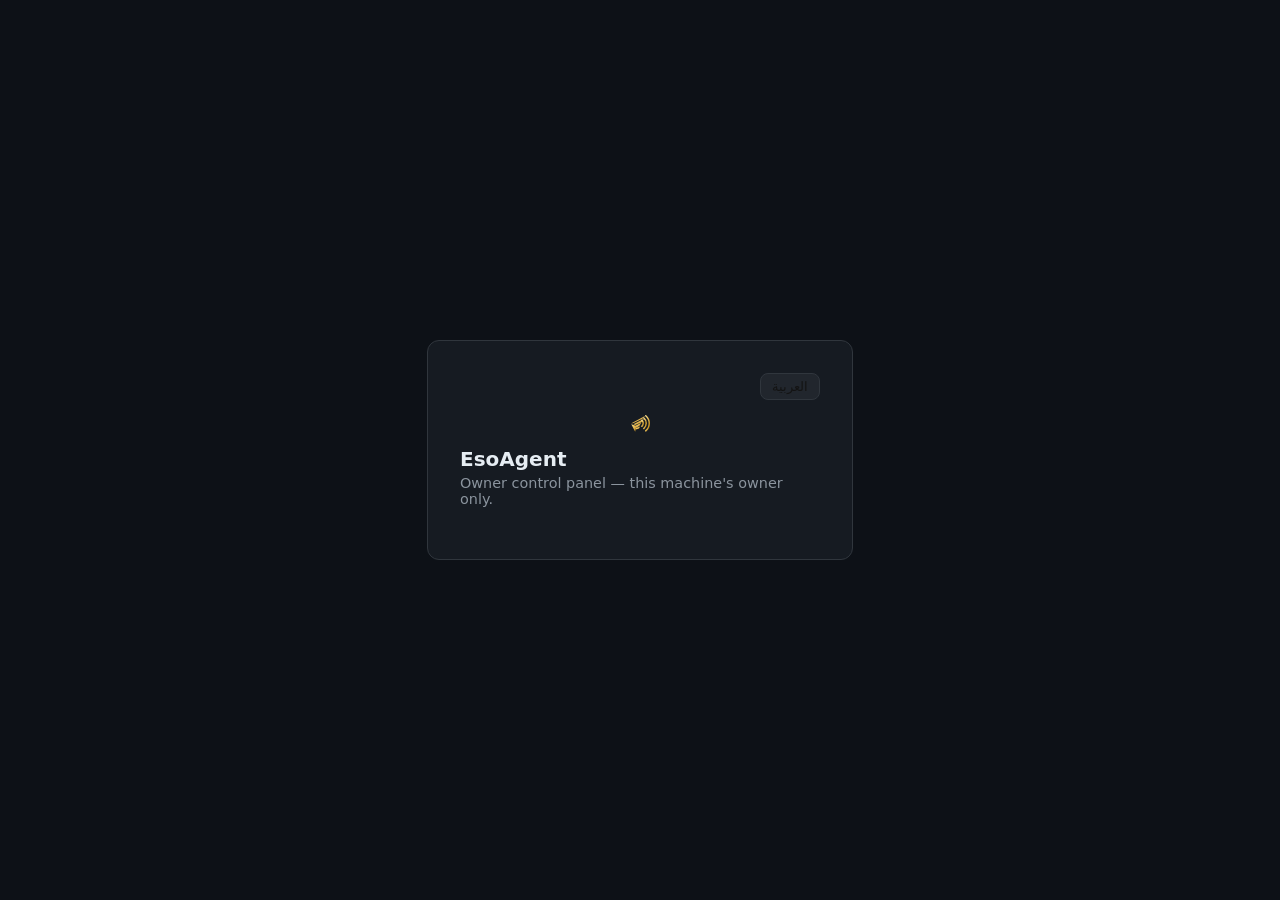
==== src/EsoAgent.Core/DashboardLogin.html @ b6c4ba2a "EsoAgent v1.2.0" ====
<!DOCTYPE html>
<html lang="en">
<head>
<link rel="icon" type="image/svg+xml" href="data:image/svg+xml,%3Csvg%20xmlns%3D%22http%3A%2F%2Fwww.w3.org%2F2000%2Fsvg%22%20viewBox%3D%220%200%20100%20100%22%3E%20%20%20%3C%21--%20EsoAgent%20golden%20wing%20%E2%80%94%20owner%20pick%202026-11-18.%20Generated%20by%20scripts%2Frender-brand.py%3B%20edit%20geometry%20there.%20--%3E%20%20%20%3Cdefs%3E%3ClinearGradient%20id%3D%22gold%22%20x1%3D%220%22%20y1%3D%220%22%20x2%3D%221%22%20y2%3D%221%22%3E%3Cstop%20offset%3D%220%22%20stop-color%3D%22%23F7DC8F%22%2F%3E%3Cstop%20offset%3D%220.45%22%20stop-color%3D%22%23E9BE57%22%2F%3E%3Cstop%20offset%3D%220.75%22%20stop-color%3D%22%23C9962E%22%2F%3E%3Cstop%20offset%3D%221%22%20stop-color%3D%22%239A7418%22%2F%3E%3C%2FlinearGradient%3E%3C%2Fdefs%3E%20%20%20%3Cg%20fill%3D%22url%28%23gold%29%22%3E%20%20%20%3Cpolygon%20points%3D%2220%2C52%2068%2C26%2058%2C36%2029%2C50%22%2F%3E%20%20%20%3Cpolygon%20points%3D%2228%2C54%2064%2C36%2054%2C48%2034%2C57%22%2F%3E%20%20%20%3Cpolygon%20points%3D%2235%2C59%2054%2C49%2048%2C60%2037%2C66%22%2F%3E%20%20%20%3Cpolygon%20points%3D%2236%2C67%2051%2C62%2046%2C69%2036%2C72%22%2F%3E%20%20%20%3Cpolygon%20points%3D%2221%2C54%2038%2C60%2034%2C79%22%2F%3E%20%20%20%3C%2Fg%3E%20%20%20%3Cg%20stroke%3D%22url%28%23gold%29%22%3E%20%20%20%3Cpath%20d%3D%22M%2056.4%2C41.0%20A%2013%2C13%200%200%201%2056.4%2C61.0%22%20fill%3D%22none%22%20stroke-width%3D%225.0%22%20stroke-linecap%3D%22round%22%2F%3E%20%20%20%3Cpath%20d%3D%22M%2062.8%2C33.4%20A%2023%2C23%200%200%201%2062.8%2C68.6%22%20fill%3D%22none%22%20stroke-width%3D%225.0%22%20stroke-linecap%3D%22round%22%2F%3E%20%20%20%3Cpath%20d%3D%22M%2069.2%2C25.7%20A%2033%2C33%200%200%201%2069.2%2C76.3%22%20fill%3D%22none%22%20stroke-width%3D%225.0%22%20stroke-linecap%3D%22round%22%2F%3E%20%20%20%3C%2Fg%3E%20%3C%2Fsvg%3E%20">
<meta charset="utf-8">
<meta name="viewport" content="width=device-width, initial-scale=1">
<title>EsoAgent — Owner Login</title>
<style>
  body { font-family: system-ui, sans-serif; background: #0d1117; color: #e6edf3; display: flex; align-items: center; justify-content: center; height: 100vh; margin: 0; }
  .card { background: #161b22; border: 1px solid #30363d; border-radius: 12px; padding: 2rem; width: min(92vw, 360px); }
  h1 { font-size: 1.25rem; margin: 0 0 .25rem; }
  p.sub { color: #8b949e; margin: 0 0 1.25rem; font-size: .9rem; }
  label { display: block; font-size: .85rem; margin-bottom: .35rem; color: #8b949e; }
  input { width: 100%; box-sizing: border-box; padding: .6rem; border-radius: 8px; border: 1px solid #30363d; background: #0d1117; color: #e6edf3; margin-bottom: 1rem; }
  button { width: 100%; padding: .65rem; border: 0; border-radius: 8px; background: #E3B341; color: #141414; font-weight: 700; cursor: pointer; }
  .error { background: #3d1d1d; border: 1px solid #8b2c2c; color: #ffb4a2; padding: .6rem .8rem; border-radius: 8px; margin-bottom: 1rem; font-size: .9rem; }
  .langrow { text-align: right; margin-bottom: .5rem; }
  .langrow button { width: auto; padding: .3rem .7rem; background: #21262d; border: 1px solid #30363d; font-weight: 400; }
  :focus-visible { outline:2px solid var(--acc); outline-offset:1px; }
  button, input, select, textarea { transition:border-color .15s ease, background .15s ease; }
</style>
</head>
<body>
  <div class="card">
    <div class="langrow"><button type="button" id="langToggle">العربية</button></div>
    <div style="display:flex;justify-content:center;margin-bottom:.6rem"><span style="display:inline-flex;border-radius:10px;overflow:hidden"><svg width="30" height="30" aria-hidden="true" xmlns="http://www.w3.org/2000/svg" viewBox="0 0 100 100">      <defs><linearGradient id="gold" x1="0" y1="0" x2="1" y2="1"><stop offset="0" stop-color="#F7DC8F"/><stop offset="0.45" stop-color="#E9BE57"/><stop offset="0.75" stop-color="#C9962E"/><stop offset="1" stop-color="#9A7418"/></linearGradient></defs>   <g fill="url(#gold)">   <polygon points="20,52 68,26 58,36 29,50"/>   <polygon points="28,54 64,36 54,48 34,57"/>   <polygon points="35,59 54,49 48,60 37,66"/>   <polygon points="36,67 51,62 46,69 36,72"/>   <polygon points="21,54 38,60 34,79"/>   </g>   <g stroke="url(#gold)">   <path d="M 56.4,41.0 A 13,13 0 0 1 56.4,61.0" fill="none" stroke-width="5.0" stroke-linecap="round"/>   <path d="M 62.8,33.4 A 23,23 0 0 1 62.8,68.6" fill="none" stroke-width="5.0" stroke-linecap="round"/>   <path d="M 69.2,25.7 A 33,33 0 0 1 69.2,76.3" fill="none" stroke-width="5.0" stroke-linecap="round"/>   </g> </svg></span></div><h1 data-i18n="title">EsoAgent</h1>
    <p class="sub" data-i18n="sub">Owner control panel — this machine's owner only.</p>
    <!--ERROR-->
    <!--FORM-->
  </div>
<script>
  // Minimal EN/AR toggle for the login card (v1.2). The full panels carry the full dictionary.
  const L = {
    en: { title: 'EsoAgent', sub: "Owner control panel — this machine's owner only.", pw: 'Owner password', signin: 'Sign in', code: 'Authenticator code (6 digits)', verify: 'Verify', codesub: 'Enter the 6-digit code from your authenticator app.' },
    ar: { title: 'EsoAgent', sub: 'لوحة تحكم المالك — لمالك هذا الجهاز فقط.', pw: 'كلمة مرور المالك', signin: 'تسجيل الدخول', code: 'رمز المصادقة (٦ أرقام)', verify: 'تحقق', codesub: 'أدخل الرمز المكوّن من ٦ أرقام من تطبيق المصادقة.' }
  };
  let lang = localStorage.getItem('eso-lang') || 'en';
  function applyLang() {
    const d = L[lang];
    document.documentElement.lang = lang;
    document.documentElement.dir = lang === 'ar' ? 'rtl' : 'ltr';
    document.querySelectorAll('[data-i18n]').forEach(el => { if (d[el.dataset.i18n]) el.textContent = d[el.dataset.i18n]; });
    document.getElementById('langToggle').textContent = lang === 'ar' ? 'English' : 'العربية';
  }
  document.getElementById('langToggle').onclick = () => { lang = lang === 'ar' ? 'en' : 'ar'; localStorage.setItem('eso-lang', lang); applyLang(); };
  applyLang();
</script>
</body>
</html>
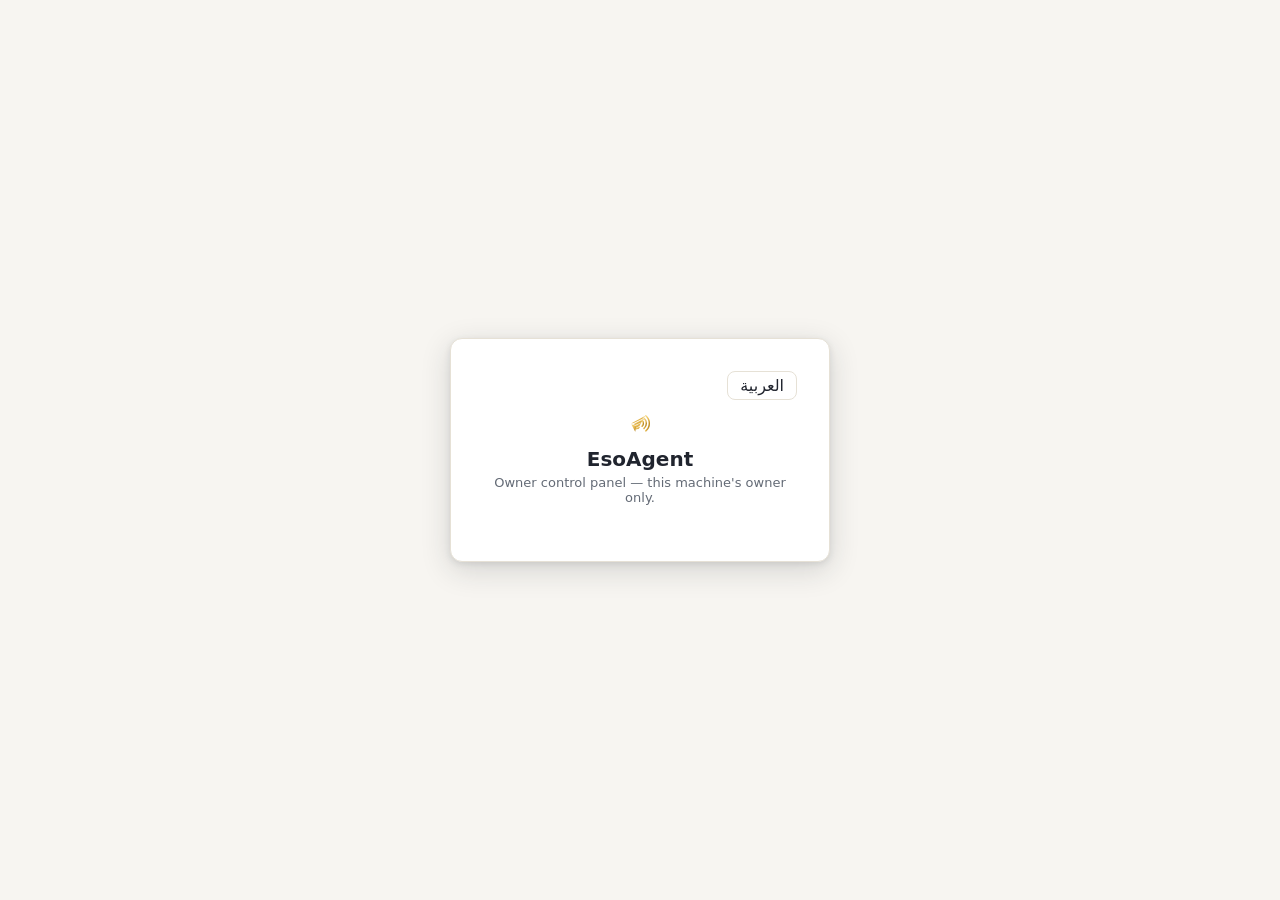
==== commit 2ada2fed: "v1.2.4: light web panels (UI overhaul phases 0+1), tray and app single-instance, golden-wing app ico" ====
--- a/src/EsoAgent.Core/DashboardLogin.html
+++ b/src/EsoAgent.Core/DashboardLogin.html
@@ -6,18 +6,111 @@
 <meta name="viewport" content="width=device-width, initial-scale=1">
 <title>EsoAgent — Owner Login</title>
 <style>
-  body { font-family: system-ui, sans-serif; background: #0d1117; color: #e6edf3; display: flex; align-items: center; justify-content: center; height: 100vh; margin: 0; }
-  .card { background: #161b22; border: 1px solid #30363d; border-radius: 12px; padding: 2rem; width: min(92vw, 360px); }
-  h1 { font-size: 1.25rem; margin: 0 0 .25rem; }
-  p.sub { color: #8b949e; margin: 0 0 1.25rem; font-size: .9rem; }
-  label { display: block; font-size: .85rem; margin-bottom: .35rem; color: #8b949e; }
-  input { width: 100%; box-sizing: border-box; padding: .6rem; border-radius: 8px; border: 1px solid #30363d; background: #0d1117; color: #e6edf3; margin-bottom: 1rem; }
-  button { width: 100%; padding: .65rem; border: 0; border-radius: 8px; background: #E3B341; color: #141414; font-weight: 700; cursor: pointer; }
-  .error { background: #3d1d1d; border: 1px solid #8b2c2c; color: #ffb4a2; padding: .6rem .8rem; border-radius: 8px; margin-bottom: 1rem; font-size: .9rem; }
-  .langrow { text-align: right; margin-bottom: .5rem; }
-  .langrow button { width: auto; padding: .3rem .7rem; background: #21262d; border: 1px solid #30363d; font-weight: 400; }
-  :focus-visible { outline:2px solid var(--acc); outline-offset:1px; }
-  button, input, select, textarea { transition:border-color .15s ease, background .15s ease; }
+  /* ESO:TOKENS */
+/* EsoAgent design tokens — the single source for every surface.
+   Web panels consume the light theme (:root). The dark variant below is the
+   refined-dark token set the desktop App's resource dictionary mirrors
+   (src/EsoAgent.App/Themes/EsoTokens.axaml). Gold is an accent only:
+   primary actions, active states, the wing mark — never a theme.
+   Contrast gate: every text/background pair >= 4.5:1, verified by
+   scripts/check-contrast.py. Semantic colours pair a fill value (dots,
+   borders) with a -tx value darkened/lightened until it passes as text. */
+:root {
+  /* surfaces & text (light — the website law: soft, comfortable, light) */
+  --bg: #F7F5F1;
+  --surface: #FFFFFF;
+  --surface-2: #FBFAF7;
+  --line: #E6E1D6;
+  --txt: #20242E;
+  --mut: #646B76;
+  /* brand accent */
+  --acc: #8A6508;
+  --acc-solid: #E3B341;
+  --on-acc: #1A1A1A;
+  --acc-bg: #FAF1DA;
+  /* state semantics: fill / text-safe / tint */
+  --ok: #2F9E44;
+  --ok-tx: #1E7A34;
+  --ok-bg: #E7F5EC;
+  --warn: #E08A00;
+  --warn-tx: #8F5E00;
+  --warn-bg: #FBF0DC;
+  --bad: #D64545;
+  --bad-tx: #B02A2A;
+  --bad-bg: #FBEAEA;
+  --bad-bg-strong: #F9DADA;
+  --mut-bg: #F0EEE8;
+  /* type scale (system UI stack on both platforms) */
+  --fs-1: 12px;
+  --fs-2: 13px;
+  --fs-3: 14px;
+  --fs-4: 16px;
+  --fs-5: 20px;
+  --fs-6: 24px;
+  /* spacing: 4-pt scale */
+  --sp-1: 4px;
+  --sp-2: 8px;
+  --sp-3: 12px;
+  --sp-4: 16px;
+  --sp-5: 24px;
+  --sp-6: 32px;
+  /* radii: 8 controls, 12 cards, 999 badges */
+  --r-ctl: 8px;
+  --r-card: 12px;
+  --r-badge: 999px;
+  /* elevation: one soft shadow level, dialogs/menus only */
+  --shadow: 0 8px 30px rgba(32, 36, 46, .16), 0 2px 6px rgba(32, 36, 46, .10);
+  --row-h: 36px;
+}
+[data-theme="dark"] {
+  /* refined dark — same tokens, App variant */
+  --bg: #131519;
+  --surface: #1B1E24;
+  --surface-2: #21252D;
+  --line: #2C3038;
+  --txt: #ECEEF2;
+  --mut: #9BA1AC;
+  --acc: #E3B341;
+  --acc-solid: #E3B341;
+  --on-acc: #1A1A1A;
+  --acc-bg: #33290F;
+  --ok: #3FB950;
+  --ok-tx: #4CC38A;
+  --ok-bg: #14301F;
+  --warn: #D29922;
+  --warn-tx: #E3B341;
+  --warn-bg: #38300F;
+  --bad: #F87171;
+  --bad-tx: #F08A8A;
+  --bad-bg: #3A1F22;
+  --bad-bg-strong: #4A262B;
+  --mut-bg: #262A31;
+  --shadow: 0 8px 30px rgba(0, 0, 0, .5), 0 2px 6px rgba(0, 0, 0, .4);
+}
+  /* /ESO:TOKENS */
+  /* ESO:LOGIN */
+/* EsoAgent login pages — light theme on the shared tokens. The form markup is
+   injected by the server (Panel.cs / Dashboard.cs) as bare label/input/button
+   elements inside .card, so this sheet styles elements, not classes.
+   Synced into FleetLogin.html and DashboardLogin.html by
+   scripts/sync-web-assets.py; edit here, never in the HTML copies. */
+* { box-sizing: border-box; }
+body { font-family: system-ui, sans-serif; background: var(--bg); color: var(--txt); display: flex; align-items: center; justify-content: center; min-height: 100vh; margin: 0; padding: var(--sp-4); }
+.card { background: var(--surface); border: 1px solid var(--line); border-radius: var(--r-card); box-shadow: var(--shadow); padding: var(--sp-6); width: min(94vw, 380px); }
+h1 { font-size: var(--fs-5); margin: 0 0 var(--sp-1); text-align: center; }
+p.sub { color: var(--mut); margin: 0 0 var(--sp-5); font-size: var(--fs-2); text-align: center; }
+label { display: block; font-size: var(--fs-2); font-weight: 600; margin-bottom: var(--sp-1); color: var(--mut); }
+input { width: 100%; padding: var(--sp-2) var(--sp-3); border-radius: var(--r-ctl); border: 1px solid var(--line); background: var(--surface); color: var(--txt); margin-bottom: var(--sp-4); font: inherit; }
+button { width: 100%; padding: var(--sp-3); border: 1px solid var(--acc-solid); border-radius: var(--r-ctl); background: var(--acc-solid); color: var(--on-acc); font-weight: 700; cursor: pointer; font: inherit; }
+button:hover { filter: brightness(1.04); }
+.error { background: var(--bad-bg); border: 1px solid var(--bad); color: var(--bad-tx); padding: var(--sp-2) var(--sp-3); border-radius: var(--r-ctl); margin-bottom: var(--sp-4); font-size: var(--fs-2); font-weight: 600; }
+.langrow { text-align: right; margin-bottom: var(--sp-2); }
+.langrow button { width: auto; padding: var(--sp-1) var(--sp-3); background: var(--surface); border: 1px solid var(--line); color: var(--txt); font-weight: 400; }
+.brandwrap { display: flex; justify-content: center; margin-bottom: var(--sp-2); }
+.brandmark { display: inline-flex; border-radius: 10px; overflow: hidden; box-shadow: 0 1px 4px rgba(32, 36, 46, .18); }
+:focus-visible { outline: 2px solid var(--acc); outline-offset: 1px; }
+button, input { transition: border-color .15s ease, background .15s ease; }
+  /* /ESO:LOGIN */
 </style>
 </head>
 <body>
